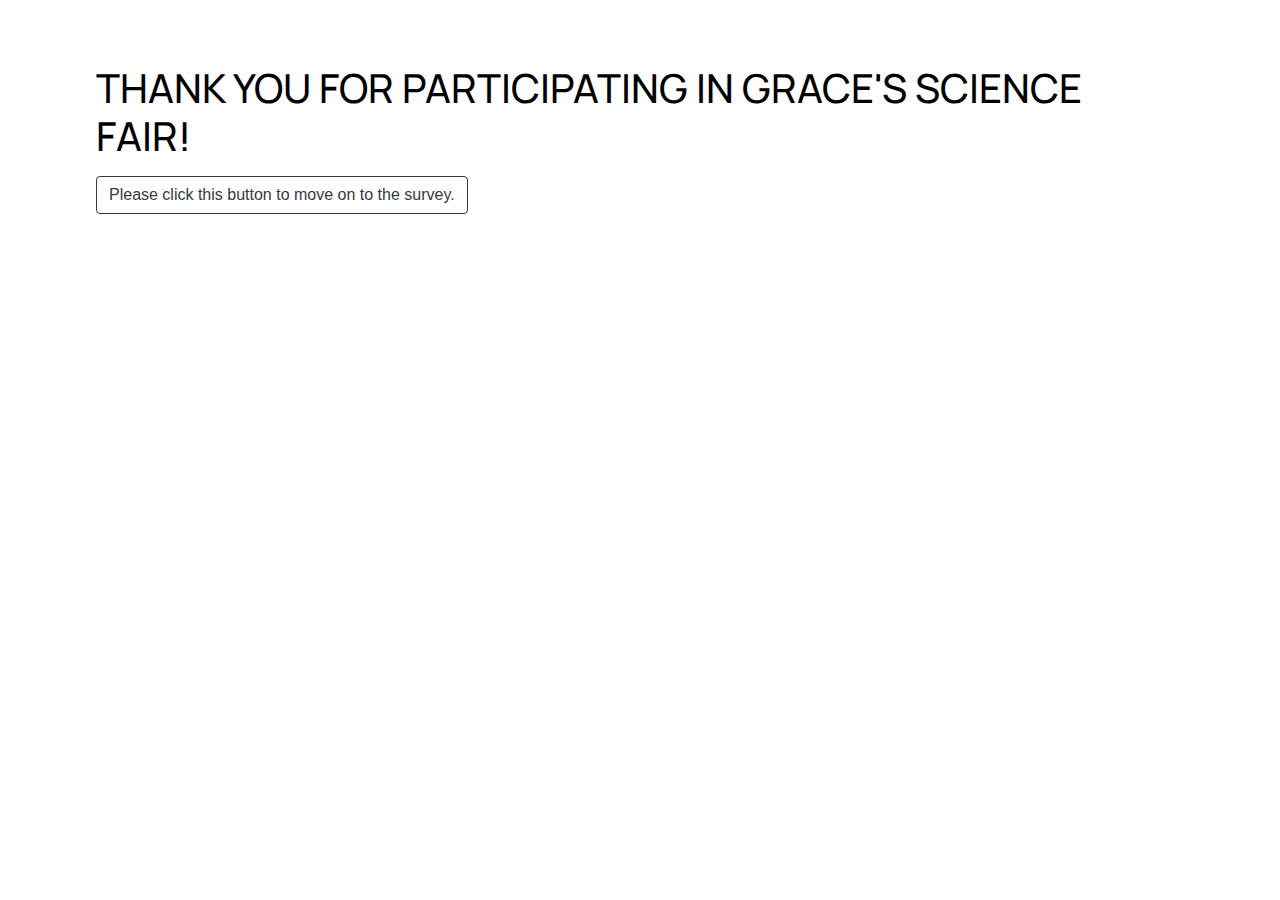
==== index.html @ 729915b5 "Update index.html" ====
<!DOCTYPE html>
<html lang="en">
   <head>
      <!-- Required meta tags -->
      <meta charset="utf-8">
      <meta name="viewport" content="width=device-width, initial-scale=1, shrink-to-fit=no">
      <!-- Bootstrap CSS -->
      <link rel="stylesheet" href="https://stackpath.bootstrapcdn.com/bootstrap/4.4.1/css/bootstrap.min.css" integrity="sha384-Vkoo8x4CGsO3+Hhxv8T/Q5PaXtkKtu6ug5TOeNV6gBiFeWPGFN9MuhOf23Q9Ifjh" crossorigin="anonymous">
      <link rel="stylesheet" type="text/css" href="mainstyle.css">
      <title>Grace's Science Fair</title>
</html>
<body>
  <div class="content">
   
     <h1>Thank you for participating in Grace's science fair!</h1>
         
     <p></p>

     <a href="link"><button type="button" class="btn btn-outline-dark" onclick="randomLink()">Please click this button to move on to the survey.</button></a>
   
   <script src="sendToPage.js"></script>
  </div>
</body>
</html>
---- mainstyle.css ----
@import url('https://fonts.googleapis.com/css2?family=Manrope:wght@400;500;600&family=Montserrat:ital,wght@0,400;0,700;1,400;1,700&display=swap');

h1 {	
	color: #000000;
	font-family: 'Manrope', sans-serif;
	text-transform: uppercase;
}

h2 {
	color: #282828;
	font-family: 'Manrope', sans-serif;
}

h3, h4, h5, h6 {
	font-family: 'Manrope', sans-serif;
	color: #383838;
}

p, li {
	font-family: 'Montserrat', sans-serif;
	color: #404040;
	font-size: 1.2rem;
	text-align: justify;
}

p a, li a {
	font-family: 'Montserrat', sans-serif;
	color: #404040;
	font-size: 1.2rem;
	font-weight: 800;
}

.content {
         width: 85%;
         margin-left: 7.5%;
	 padding-top: 5%;
	 padding-bottom: 5%;
}
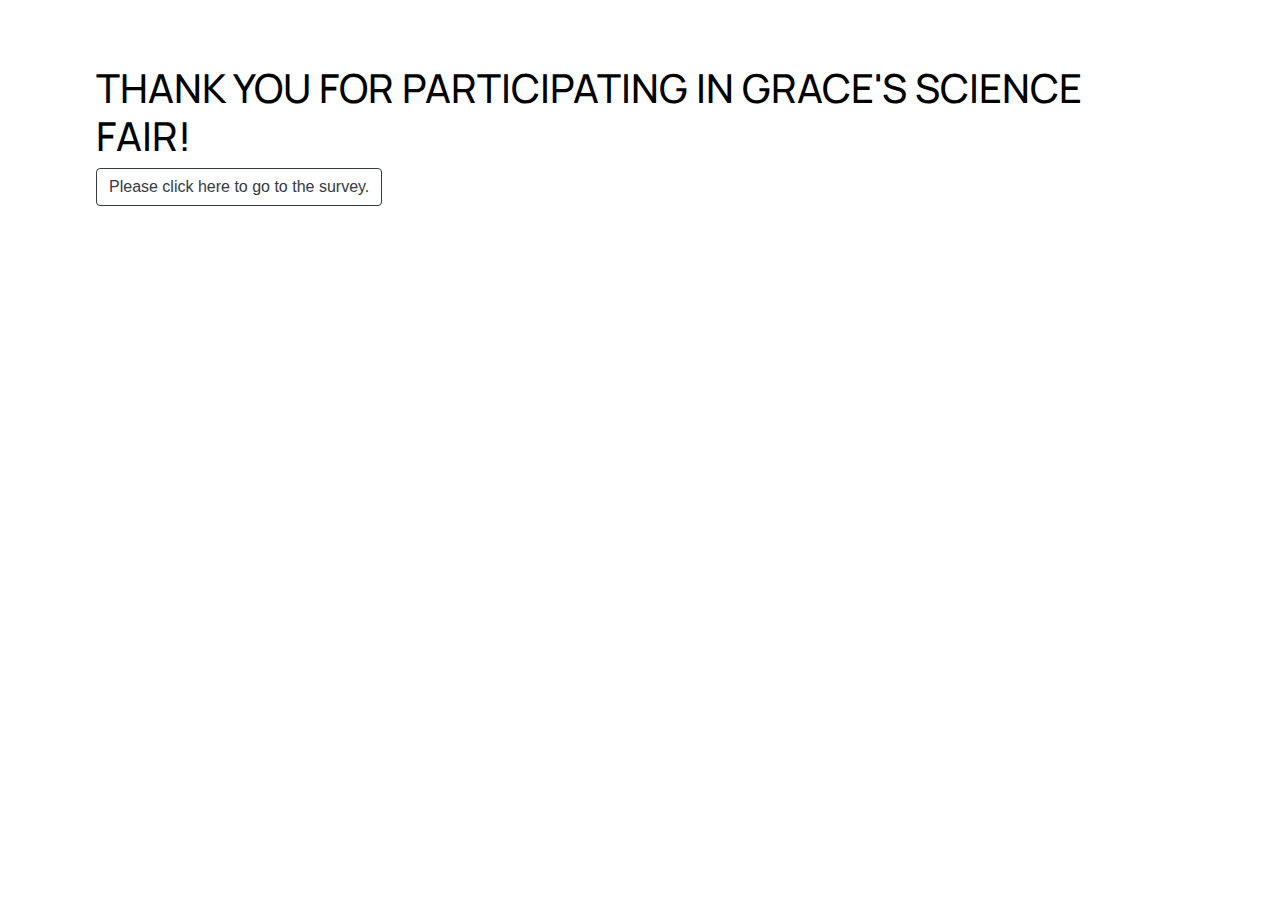
==== commit be9da2e2: "Update index.html" ====
--- a/index.html
+++ b/index.html
@@ -14,9 +14,7 @@
    
      <h1>Thank you for participating in Grace's science fair!</h1>
          
-     <p></p>
-
-     <a href="link"><button type="button" class="btn btn-outline-dark" onclick="randomLink()">Please click this button to move on to the survey.</button></a>
+     <a href="link"><button type="button" class="btn btn-outline-dark" onclick="randomLink()">Please click here to go to the survey.</button></a>
    
    <script src="sendToPage.js"></script>
   </div>
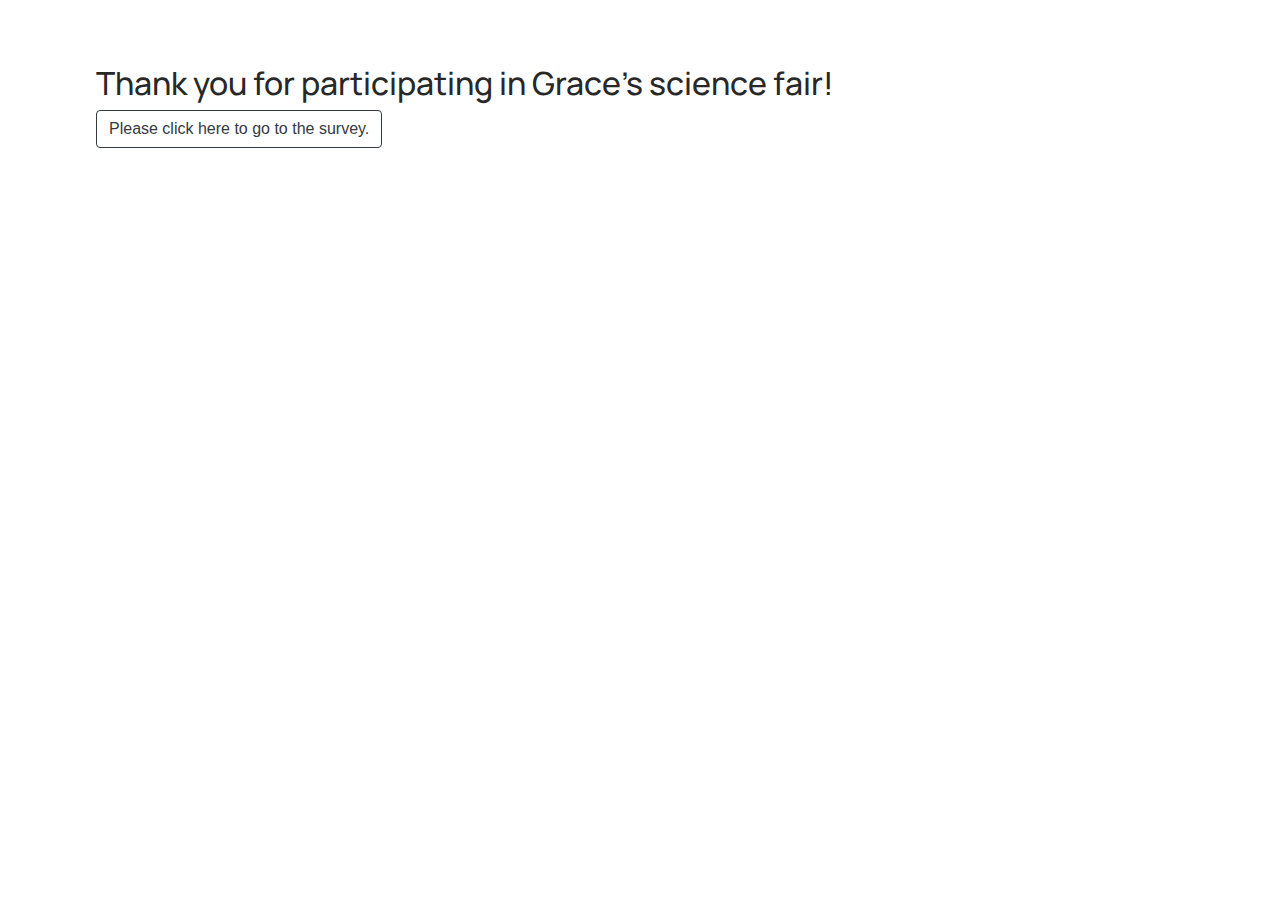
==== commit f32f0250: "Update index.html" ====
--- a/index.html
+++ b/index.html
@@ -12,7 +12,7 @@
 <body>
   <div class="content">
    
-     <h1>Thank you for participating in Grace's science fair!</h1>
+     <h2>Thank you for participating in Grace's science fair!</h2>
          
      <a href="link"><button type="button" class="btn btn-outline-dark" onclick="randomLink()">Please click here to go to the survey.</button></a>
    
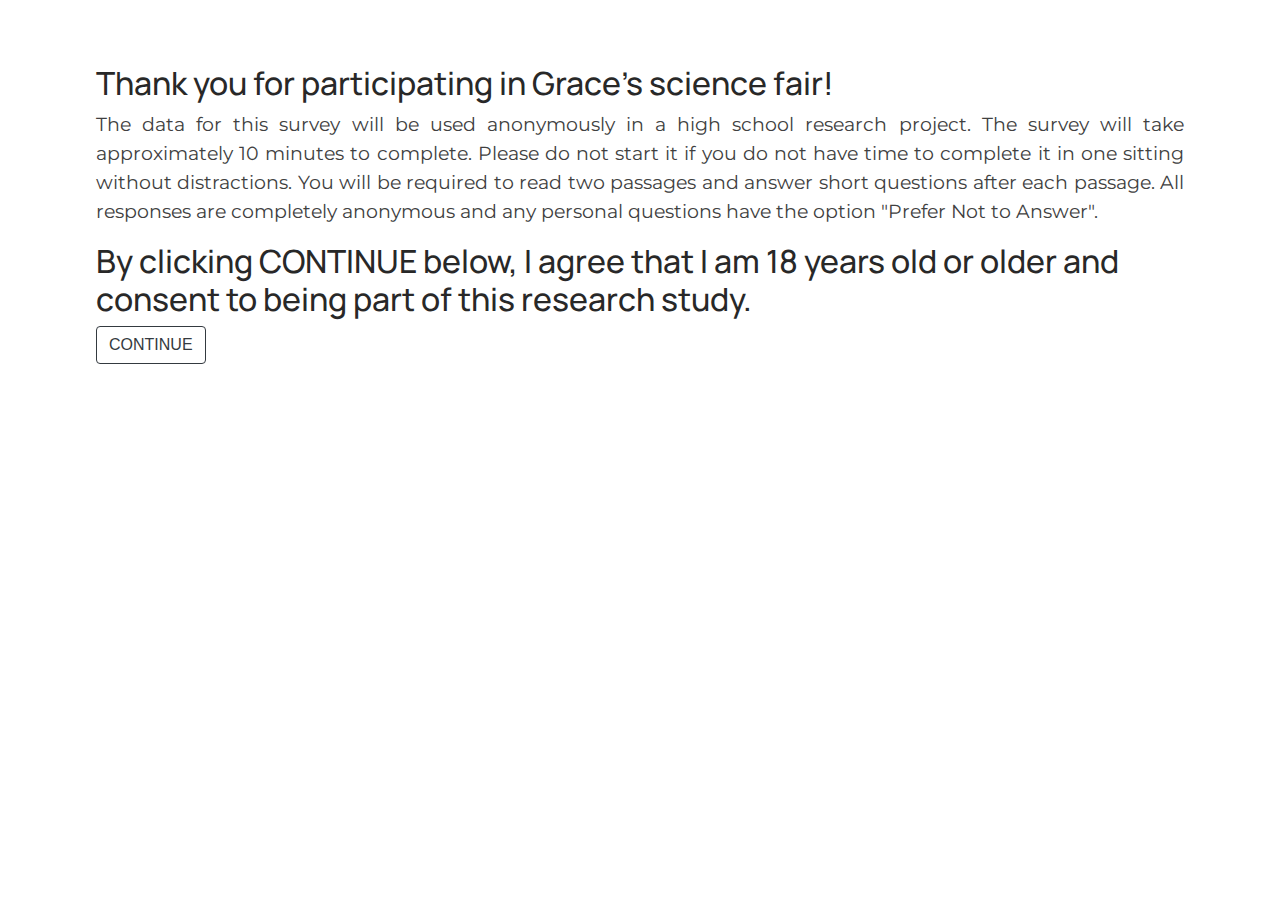
==== commit 3729c68e: "Update index.html" ====
--- a/index.html
+++ b/index.html
@@ -13,8 +13,12 @@
   <div class="content">
    
      <h2>Thank you for participating in Grace's science fair!</h2>
+     
+     <p>The data for this survey will be used anonymously in a high school research project. The survey will take approximately 10 minutes to complete. Please do not start it if you do not have time to complete it in one sitting without distractions. You will be required to read two passages and answer short questions after each passage. All responses are completely anonymous and any personal questions have the option "Prefer Not to Answer".</p>
          
-     <a href="link"><button type="button" class="btn btn-outline-dark" onclick="randomLink()">Please click here to go to the survey.</button></a>
+     <h2>By clicking CONTINUE below, I agree that I am 18 years old or older and consent to being part of this research study.</h2>
+     
+     <a href="link"><button type="button" class="btn btn-outline-dark" onclick="randomLink()">CONTINUE</button></a>
    
    <script src="sendToPage.js"></script>
   </div>
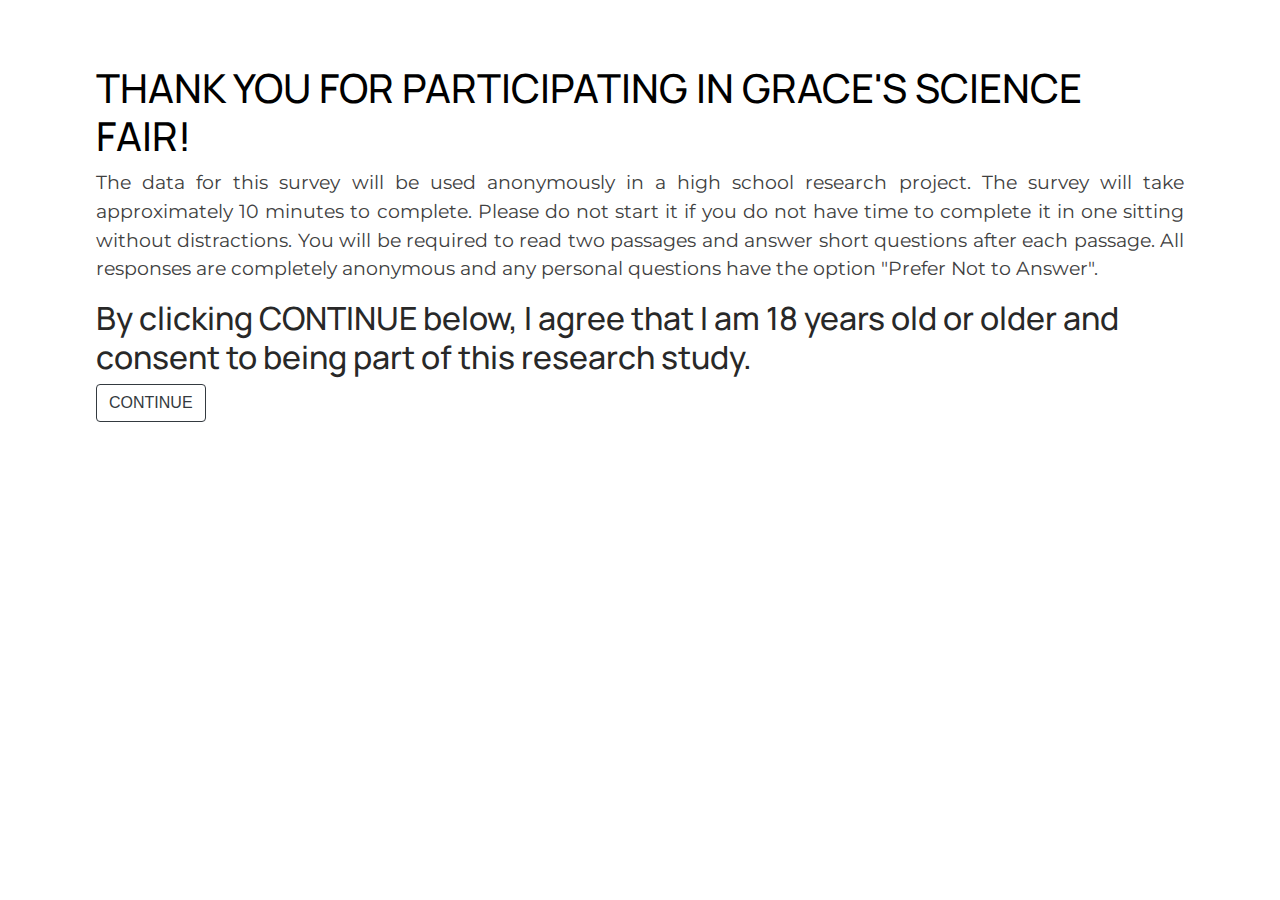
==== commit 20476673: "Update index.html" ====
--- a/index.html
+++ b/index.html
@@ -12,7 +12,7 @@
 <body>
   <div class="content">
    
-     <h2>Thank you for participating in Grace's science fair!</h2>
+     <h1>Thank you for participating in Grace's science fair!</h1>
      
      <p>The data for this survey will be used anonymously in a high school research project. The survey will take approximately 10 minutes to complete. Please do not start it if you do not have time to complete it in one sitting without distractions. You will be required to read two passages and answer short questions after each passage. All responses are completely anonymous and any personal questions have the option "Prefer Not to Answer".</p>
          
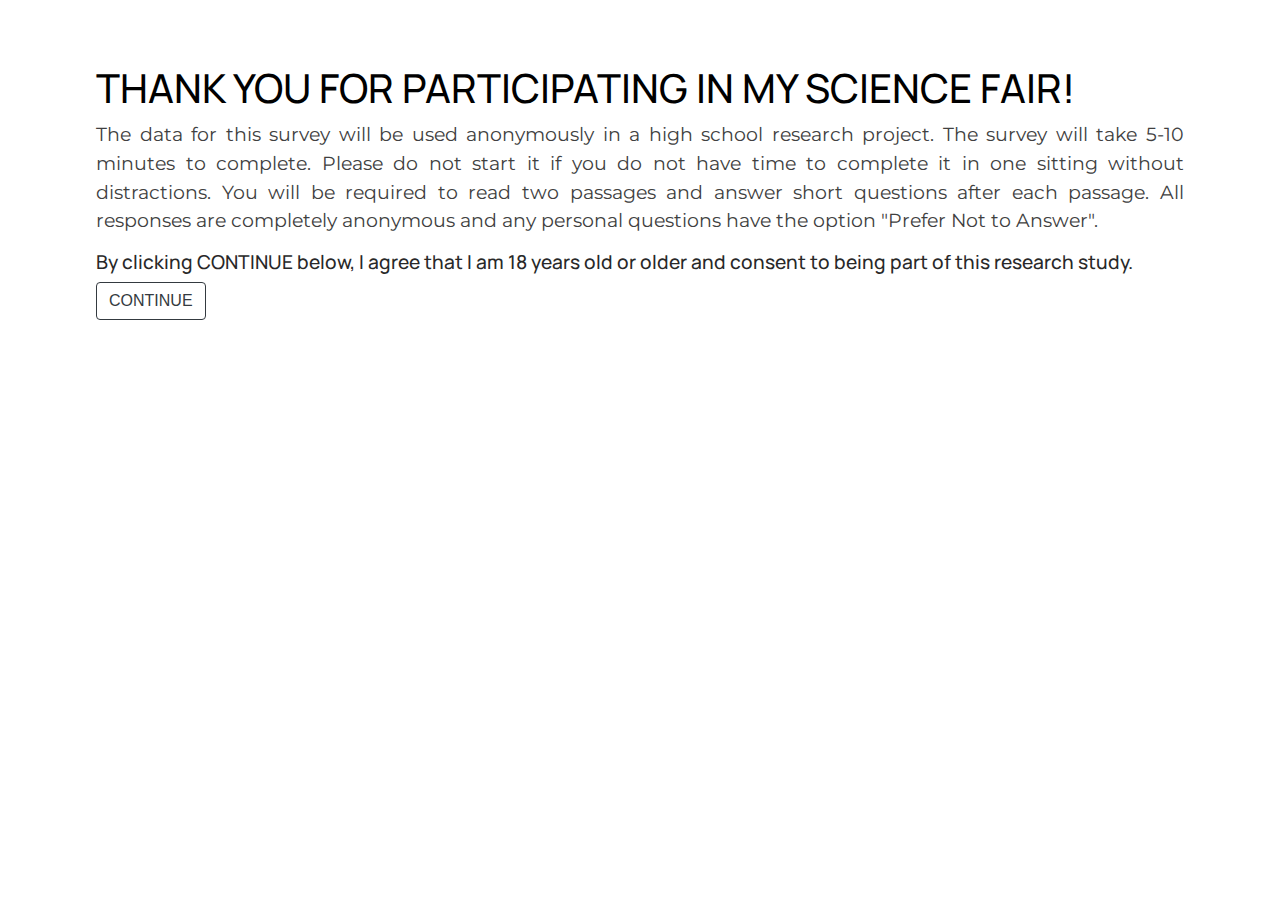
==== commit c28fd7cf: "Update index.html" ====
--- a/index.html
+++ b/index.html
@@ -12,9 +12,9 @@
 <body>
   <div class="content">
    
-     <h1>Thank you for participating in Grace's science fair!</h1>
+     <h1>Thank you for participating in my science fair!</h1>
      
-     <p>The data for this survey will be used anonymously in a high school research project. The survey will take approximately 10 minutes to complete. Please do not start it if you do not have time to complete it in one sitting without distractions. You will be required to read two passages and answer short questions after each passage. All responses are completely anonymous and any personal questions have the option "Prefer Not to Answer".</p>
+     <p>The data for this survey will be used anonymously in a high school research project. The survey will take 5-10 minutes to complete. Please do not start it if you do not have time to complete it in one sitting without distractions. You will be required to read two passages and answer short questions after each passage. All responses are completely anonymous and any personal questions have the option "Prefer Not to Answer".</p>
          
      <h2>By clicking CONTINUE below, I agree that I am 18 years old or older and consent to being part of this research study.</h2>
      
--- a/mainstyle.css
+++ b/mainstyle.css
@@ -9,6 +9,7 @@
 h2 {
 	color: #282828;
 	font-family: 'Manrope', sans-serif;
+	font-size: 1.2rem;
 }
 
 h3, h4, h5, h6 {
@@ -36,3 +37,6 @@
 	 padding-top: 5%;
 	 padding-bottom: 5%;
 }
+
+.btn {
+}
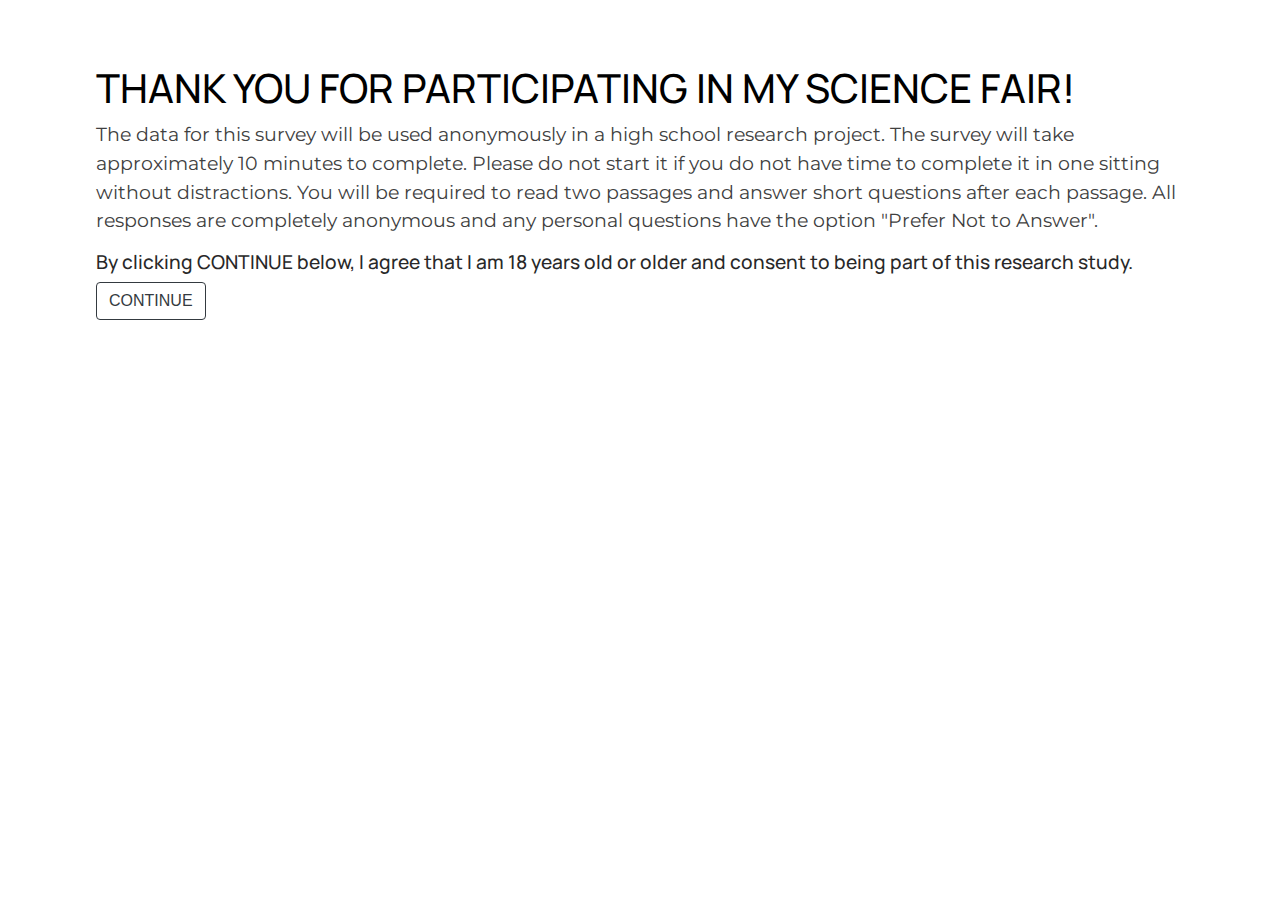
==== commit a75800a4: "Update index.html" ====
--- a/index.html
+++ b/index.html
@@ -7,14 +7,14 @@
       <!-- Bootstrap CSS -->
       <link rel="stylesheet" href="https://stackpath.bootstrapcdn.com/bootstrap/4.4.1/css/bootstrap.min.css" integrity="sha384-Vkoo8x4CGsO3+Hhxv8T/Q5PaXtkKtu6ug5TOeNV6gBiFeWPGFN9MuhOf23Q9Ifjh" crossorigin="anonymous">
       <link rel="stylesheet" type="text/css" href="mainstyle.css">
-      <title>Grace's Science Fair</title>
+      <title>My Science Fair Project</title>
 </html>
 <body>
   <div class="content">
    
      <h1>Thank you for participating in my science fair!</h1>
      
-     <p>The data for this survey will be used anonymously in a high school research project. The survey will take 5-10 minutes to complete. Please do not start it if you do not have time to complete it in one sitting without distractions. You will be required to read two passages and answer short questions after each passage. All responses are completely anonymous and any personal questions have the option "Prefer Not to Answer".</p>
+     <p>The data for this survey will be used anonymously in a high school research project. The survey will take approximately 10 minutes to complete. Please do not start it if you do not have time to complete it in one sitting without distractions. You will be required to read two passages and answer short questions after each passage. All responses are completely anonymous and any personal questions have the option "Prefer Not to Answer".</p>
          
      <h2>By clicking CONTINUE below, I agree that I am 18 years old or older and consent to being part of this research study.</h2>
      
--- a/mainstyle.css
+++ b/mainstyle.css
@@ -4,24 +4,27 @@
 	color: #000000;
 	font-family: 'Manrope', sans-serif;
 	text-transform: uppercase;
+	text-align: left;
 }
 
 h2 {
 	color: #282828;
 	font-family: 'Manrope', sans-serif;
 	font-size: 1.2rem;
+	text-align: left;
 }
 
 h3, h4, h5, h6 {
 	font-family: 'Manrope', sans-serif;
 	color: #383838;
+	text-align: left;
 }
 
 p, li {
 	font-family: 'Montserrat', sans-serif;
 	color: #404040;
 	font-size: 1.2rem;
-	text-align: justify;
+	text-align: left;
 }
 
 p a, li a {
